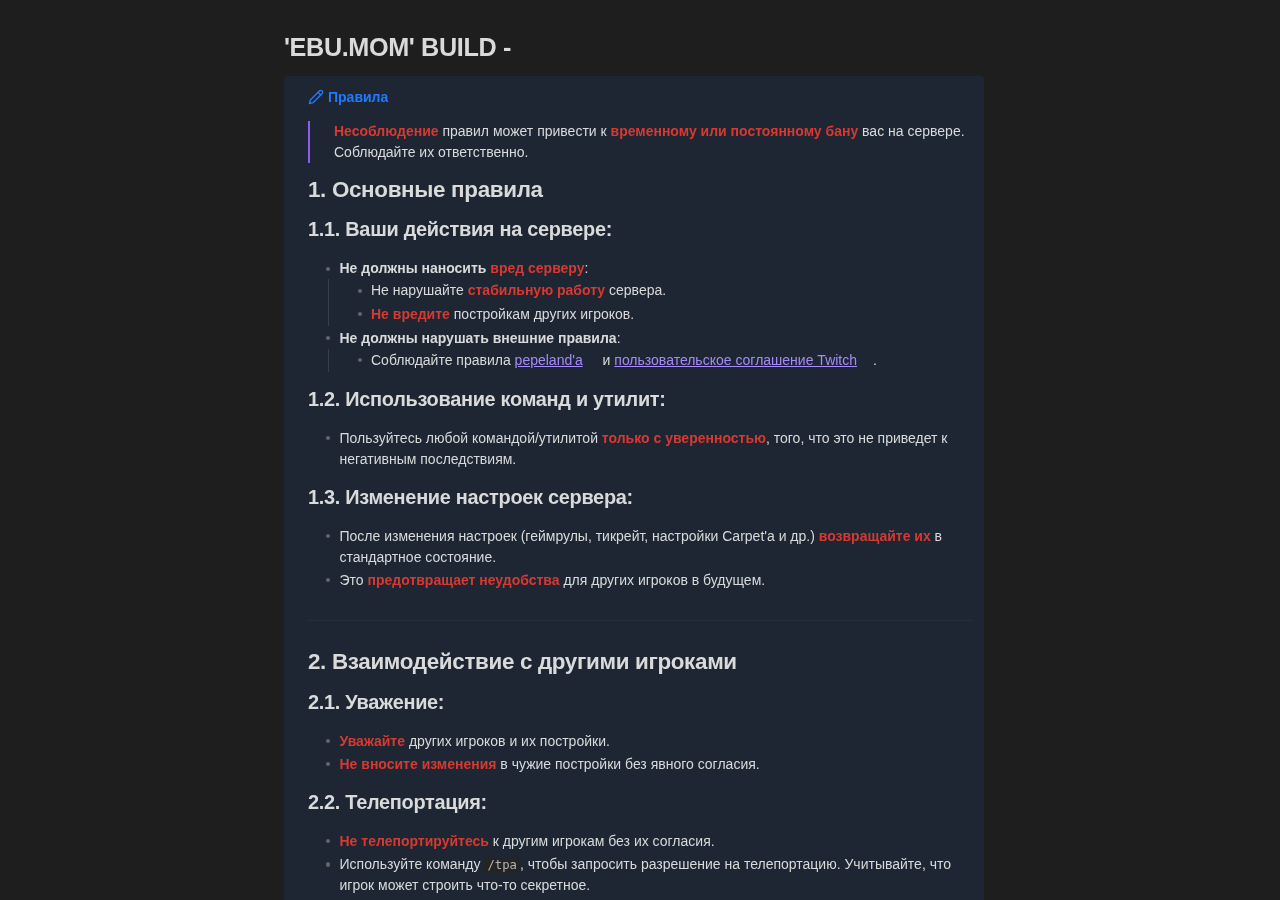
==== index.html @ 7efc0e3e "Update index.html" ====
<!DOCTYPE html>
<html style="font-size: 14px;"><head>
<meta http-equiv="content-type" content="text/html; charset=UTF-8">
  <meta charset="utf-8">
  <meta name="viewport" content="width=device-width, initial-scale=1">
  <title>ИНФОРМАЦИЯ О БИЛД СЕРВЕРЕ</title>
  
  
  <style>
    html,
    body {
      overflow: visible !important;
    }
    div.view-content {
      height: 100% !important;
      padding: 0 !important;
    }
    .callout.is-collapsible .callout-title {
      cursor: pointer !important;
    }
    
  </style>
  <link rel="stylesheet" href="c4411b0a4667bbfbf3114033211b10fe.css">
  <script src="app.js"></script>
  
<script type="text/javascript" src="lucide.0.287.0.js"></script></head>
<body class="mod-windows is-frameless is-hidden-frameless obsidian-app show-inline-title show-ribbon show-view-header css-settings-manager style-text is-focused share-note-plugin theme-dark" style="--zoom-factor: 1; --font-text-size: 14px;">
<div class="app-container">
  <div class="horizontal-main-container">
    <div class="workspace">
      <div class="workspace-split mod-vertical mod-root">
        <div class="workspace-leaf mod-active">
          <div class="workspace-leaf-content">
            <div class="view-content">
              <div class="markdown-reading-view" style="height:100%;width:100%;">
                <div class="markdown-preview-view markdown-rendered node-insert-event is-readable-line-width allow-fold-headings show-indentation-guide allow-fold-lists show-properties" style="tab-size: 4;">
                  <div class="markdown-preview-sizer markdown-preview-section">
                    <div class="markdown-preview-pusher" style="width: 1px; height: 0.1px;"></div>
                    <div class="mod-header mod-ui"><div class="inline-title" contenteditable="true" spellcheck="true" autocapitalize="sentences" tabindex="-1" enterkeyhint="done">'EBU.MOM' BUILD -</div></div><div class="el-div"><div data-callout-metadata="" data-callout-fold="" data-callout="правила" class="callout"><div class="callout-title" dir="auto"><div class="callout-icon"><svg xmlns="http://www.w3.org/2000/svg" width="16" height="16" viewBox="0 0 24 24" fill="none" stroke="currentColor" stroke-width="2" stroke-linecap="round" stroke-linejoin="round" data-lucide="pencil" class="lucide lucide-pencil callout-icon" data-share-note-lucide="pencil"><path d="M17 3a2.85 2.83 0 1 1 4 4L7.5 20.5 2 22l1.5-5.5Z"></path><path d="m15 5 4 4"></path></svg></div><div class="callout-title-inner">Правила</div></div><div class="callout-content">
<blockquote dir="auto">
<p><span style="color: #d83931; font-weight: bold;">Несоблюдение</span> правил может привести к <span style="color: #d83931; font-weight: bold;">временному или постоянному бану</span> вас на сервере. Соблюдайте их ответственно.</p>
</blockquote>
<h2 data-heading="1. Основные правила" dir="auto">1. Основные правила</h2>
<h3 data-heading="1.1. Ваши действия на сервере:" dir="auto">1.1. Ваши действия на сервере:</h3>
<ul class="has-list-bullet">
<li data-line="7" dir="auto"><span class="list-bullet"></span><span class="list-collapse-indicator collapse-indicator collapse-icon"><svg xmlns="http://www.w3.org/2000/svg" width="24" height="24" viewBox="0 0 24 24" fill="none" stroke="currentColor" stroke-width="2" stroke-linecap="round" stroke-linejoin="round" class="svg-icon right-triangle"><path d="M3 8L12 17L21 8"></path></svg></span><strong>Не должны наносить</strong> <span style="color: #d83931; font-weight: bold;">вред серверу</span>:
<ul class="has-list-bullet">
<li data-line="8" dir="auto"><span class="list-bullet"></span>Не нарушайте <span style="color: #d83931; font-weight: bold;">стабильную работу</span> сервера.</li>
<li data-line="9" dir="auto"><span class="list-bullet"></span><span style="color: #d83931; font-weight: bold;">Не вредите</span> постройкам других игроков.</li>
</ul>
</li>
<li data-line="10" dir="auto"><span class="list-bullet"></span><span class="list-collapse-indicator collapse-indicator collapse-icon"><svg xmlns="http://www.w3.org/2000/svg" width="24" height="24" viewBox="0 0 24 24" fill="none" stroke="currentColor" stroke-width="2" stroke-linecap="round" stroke-linejoin="round" class="svg-icon right-triangle"><path d="M3 8L12 17L21 8"></path></svg></span><strong>Не должны нарушать внешние правила</strong>:
<ul class="has-list-bullet">
<li data-line="11" dir="auto"><span class="list-bullet"></span>Соблюдайте правила <a data-tooltip-position="top" aria-label="https://pepeland.net/rules/pepeland-8#talk" rel="noopener nofollow" class="external-link" href="https://pepeland.net/rules/pepeland-8#talk">pepeland'а</a> и <a data-tooltip-position="top" aria-label="https://www.twitch.tv/p/ru-ru/legal/terms-of-service/#10-prohibited-conduct" rel="noopener nofollow" class="external-link" href="https://www.twitch.tv/p/ru-ru/legal/terms-of-service/#10-prohibited-conduct">пользовательское соглашение Twitch</a>.</li>
</ul>
</li>
</ul>
<h3 data-heading="1.2. Использование команд и утилит:" dir="auto">1.2. Использование команд и утилит:</h3>
<ul class="has-list-bullet">
<li data-line="15" dir="auto"><span class="list-bullet"></span>Пользуйтесь любой командой/утилитой <span style="color: #d83931; font-weight: bold;">только с уверенностью</span>, того, что это не приведет к негативным последствиям.</li>
</ul>
<h3 data-heading="1.3. Изменение настроек сервера:" dir="auto">1.3. Изменение настроек сервера:</h3>
<ul class="has-list-bullet">
<li data-line="19" dir="auto"><span class="list-bullet"></span>После изменения настроек (геймрулы, тикрейт, настройки Carpet'а и др.) <span style="color: #d83931; font-weight: bold;">возвращайте их</span> в стандартное состояние.</li>
<li data-line="20" dir="auto"><span class="list-bullet"></span>Это <span style="color: #d83931; font-weight: bold;">предотвращает неудобства</span> для других игроков в будущем.</li>
</ul>
<hr>
<h2 data-heading="2. Взаимодействие с другими игроками" dir="auto">2. Взаимодействие с другими игроками</h2>
<h3 data-heading="2.1. Уважение:" dir="auto">2.1. Уважение:</h3>
<ul class="has-list-bullet">
<li data-line="28" dir="auto"><span class="list-bullet"></span><span style="color: #d83931; font-weight: bold;">Уважайте</span> других игроков и их постройки.</li>
<li data-line="29" dir="auto"><span class="list-bullet"></span><span style="color: #d83931; font-weight: bold;">Не вносите изменения</span> в чужие постройки без явного согласия.</li>
</ul>
<h3 data-heading="2.2. Телепортация:" dir="auto">2.2. Телепортация:</h3>
<ul class="has-list-bullet">
<li data-line="33" dir="auto"><span class="list-bullet"></span><span style="color: #d83931; font-weight: bold;">Не телепортируйтесь</span> к другим игрокам без их согласия.</li>
<li data-line="34" dir="auto"><span class="list-bullet"></span>Используйте команду <code>/tpa</code>, чтобы запросить разрешение на телепортацию. Учитывайте, что игрок может строить что-то секретное.</li>
</ul>
<h3 data-heading="2.3. Принуждение:" dir="auto">2.3. Принуждение:</h3>
<ul class="has-list-bullet">
<li data-line="38" dir="auto"><span class="list-bullet"></span><span style="color: #d83931; font-weight: bold;">Не заставляйте</span> других игроков выполнять какое-либо действие на сервере против их воли.</li>
<li data-line="39" dir="auto"><span class="list-bullet"></span>Вы можете ненавязчиво предложить участие в чем-либо на сервере, но <span style="color: #d83931; font-weight: bold;">уважайте отказ</span>.</li>
</ul>
</div></div></div><div class="el-div"><div data-callout-metadata="" data-callout-fold="" data-callout="полезная-информация" class="callout"><div class="callout-title" dir="auto"><div class="callout-icon"><svg xmlns="http://www.w3.org/2000/svg" width="16" height="16" viewBox="0 0 24 24" fill="none" stroke="currentColor" stroke-width="2" stroke-linecap="round" stroke-linejoin="round" data-lucide="pencil" class="lucide lucide-pencil callout-icon" data-share-note-lucide="pencil"><path d="M17 3a2.85 2.83 0 1 1 4 4L7.5 20.5 2 22l1.5-5.5Z"></path><path d="m15 5 4 4"></path></svg></div><div class="callout-title-inner">Полезная информация</div></div><div class="callout-content">
<h3 data-heading="1.1. Актуальная версия сервера:" dir="auto">1.1. Актуальная версия сервера:</h3>
<ul class="has-list-bullet">
<li data-line="3" dir="auto"><span class="list-bullet"></span><strong>1.21.3</strong></li>
</ul>
<h3 data-heading="1.2. IP-адреса сервера:" dir="auto">1.2. IP-адреса сервера:</h3>
<ul class="has-list-bullet">
<li data-line="7" dir="auto"><span class="list-bullet"></span><span class="list-collapse-indicator collapse-indicator collapse-icon"><svg xmlns="http://www.w3.org/2000/svg" width="24" height="24" viewBox="0 0 24 24" fill="none" stroke="currentColor" stroke-width="2" stroke-linecap="round" stroke-linejoin="round" class="svg-icon right-triangle"><path d="M3 8L12 17L21 8"></path></svg></span>Основные:
<ul class="has-list-bullet">
<li data-line="8" dir="auto"><span class="list-bullet"></span><code>ebu.mom</code></li>
<li data-line="9" dir="auto"><span class="list-bullet"></span><code>build.20tps.ru</code></li>
<li data-line="10" dir="auto"><span class="list-bullet"></span><code>188.127.241.211:25832</code></li>
</ul>
</li>
<li data-line="11" dir="auto"><span class="list-bullet"></span><span class="list-collapse-indicator collapse-indicator collapse-icon"><svg xmlns="http://www.w3.org/2000/svg" width="24" height="24" viewBox="0 0 24 24" fill="none" stroke="currentColor" stroke-width="2" stroke-linecap="round" stroke-linejoin="round" class="svg-icon right-triangle"><path d="M3 8L12 17L21 8"></path></svg></span>Альтернативные:
<ul class="has-list-bullet">
<li data-line="12" dir="auto"><span class="list-bullet"></span><code>alt.f.ebu.mom</code></li>
<li data-line="13" dir="auto"><span class="list-bullet"></span><code>147.45.193.193:1984</code></li>
</ul>
</li>
</ul>
<hr>
<h2 data-heading="2. Доступные моды и утилиты" dir="auto">2. Доступные моды и утилиты</h2>
<ul class="has-list-bullet">
<li data-line="19" dir="auto"><span class="list-bullet"></span><strong><a data-tooltip-position="top" aria-label="https://axiom.moulberry.com/" rel="noopener nofollow" class="external-link" href="https://axiom.moulberry.com/">Axiom</a>:</strong> мощный мод для строителей.</li>
<li data-line="20" dir="auto"><span class="list-bullet"></span><strong><a data-tooltip-position="top" aria-label="https://modrinth.com/plugin/worldedit" rel="noopener nofollow" class="external-link" href="https://modrinth.com/plugin/worldedit">WorldEdit</a>:</strong> популярный инструмент, менее актуальный, но удобный.</li>
<li data-line="21" dir="auto"><span class="list-bullet"></span><strong><a data-tooltip-position="top" aria-label="https://modrinth.com/mod/armorstandeditor" rel="noopener nofollow" class="external-link" href="https://modrinth.com/mod/armorstandeditor">Armor Stand Editor</a>:</strong> редактирование стоек для брони.</li>
<li data-line="22" dir="auto"><span class="list-bullet"></span><strong>Armor Statues:</strong> датапак, как на pepeland'е. Используйте <code>/function armor_statues:give</code> для получения книги.</li>
<li data-line="23" dir="auto"><span class="list-bullet"></span><strong>Head Index:</strong> позволяет получить любую голову. Команда: <code>/head</code>.</li>
<li data-line="24" dir="auto"><span class="list-bullet"></span><strong><a data-tooltip-position="top" aria-label="https://github.com/gnembon/fabric-carpet/wiki" rel="noopener nofollow" class="external-link" href="https://github.com/gnembon/fabric-carpet/wiki">Carpet</a>:</strong> полезный мод для управления миром. Используйте с осторожностью.</li>
</ul>
<hr>
<h2 data-heading="3. Полезные команды" dir="auto">3. Полезные команды</h2>
<ul class="has-list-bullet">
<li data-line="30" dir="auto"><span class="list-bullet"></span><code>/head</code> — доступ к базе данных голов.</li>
<li data-line="31" dir="auto"><span class="list-bullet"></span><code>/lobby &lt;куда&gt;</code> — телепортация между локациями и мирами сервера.</li>
<li data-line="32" dir="auto"><span class="list-bullet"></span><code>/whynoaxiom</code> — диагностика проблем с модом Axiom.</li>
<li data-line="33" dir="auto"><span class="list-bullet"></span><code>/e &lt;эмоут&gt;</code> — отправка эмоутов из пака pepeland'а в чат.</li>
<li data-line="34" dir="auto"><span class="list-bullet"></span><code>/click &lt;тип&gt; &lt;селектор&gt; &lt;"сообщение/ссылка"&gt;</code> — отправка кликабельного текста или ссылок в чат.</li>
</ul>
<hr>
<h2 data-heading="4. Траблшутинг" dir="auto">4. Траблшутинг</h2>
<p dir="auto">Если вы столкнулись с проблемами на сервере:</p>
<ol>
<li data-line="42" dir="auto"><span class="list-collapse-indicator collapse-indicator collapse-icon"><svg xmlns="http://www.w3.org/2000/svg" width="24" height="24" viewBox="0 0 24 24" fill="none" stroke="currentColor" stroke-width="2" stroke-linecap="round" stroke-linejoin="round" class="svg-icon right-triangle"><path d="M3 8L12 17L21 8"></path></svg></span>
<p><strong>Не можете зайти:</strong></p>
<ul class="has-list-bullet">
<li data-line="44" dir="auto"><span class="list-bullet"></span>Попробуйте альтернативные IP.</li>
<li data-line="45" dir="auto"><span class="list-bullet"></span>Включите/выключите VPN или прокси.</li>
<li data-line="46" dir="auto"><span class="list-bullet"></span>Перезапустите игру для обновления аутентификации.</li>
</ul>
</li>
<li data-line="47" dir="auto"><span class="list-collapse-indicator collapse-indicator collapse-icon"><svg xmlns="http://www.w3.org/2000/svg" width="24" height="24" viewBox="0 0 24 24" fill="none" stroke="currentColor" stroke-width="2" stroke-linecap="round" stroke-linejoin="round" class="svg-icon right-triangle"><path d="M3 8L12 17L21 8"></path></svg></span>
<p><strong>Проблемы с <a data-tooltip-position="top" aria-label="https://axiom.moulberry.com/" rel="noopener nofollow" class="external-link" href="https://axiom.moulberry.com/">Axiom'ом</a>:</strong></p>
<ul class="has-list-bullet">
<li data-line="49" dir="auto"><span class="list-bullet"></span>Попробуйте зайти по ip: <code>ebu.mom</code></li>
<li data-line="50" dir="auto"><span class="list-bullet"></span>Убедитесь, что версия Axiom соответствует серверной (текущая: 4.3.3).</li>
<li data-line="51" dir="auto"><span class="list-bullet"></span>Используйте <code>/whynoaxiom</code> , команда возвращает возможную причину отсутствия аксиома.</li>
</ul>
</li>
</ol>
<hr>
<h2 data-heading="5. Поддержка сервера" dir="auto">5. Поддержка сервера</h2>
<p dir="auto">Вы можете <a data-tooltip-position="top" aria-label="https://www.donationalerts.com/r/florentemm" rel="noopener nofollow" class="external-link" href="https://www.donationalerts.com/r/florentemm">поддержать сервер</a> и меня лично, любой суммой, это абсолютно не обязательно, только по вашему желанию.</p>
</div></div></div><div class="el-div"><div data-callout-metadata="" data-callout-fold="" data-callout="баджи-и-покраски" class="callout"><div class="callout-title" dir="auto"><div class="callout-icon"><svg xmlns="http://www.w3.org/2000/svg" width="16" height="16" viewBox="0 0 24 24" fill="none" stroke="currentColor" stroke-width="2" stroke-linecap="round" stroke-linejoin="round" data-lucide="pencil" class="lucide lucide-pencil callout-icon" data-share-note-lucide="pencil"><path d="M17 3a2.85 2.83 0 1 1 4 4L7.5 20.5 2 22l1.5-5.5Z"></path><path d="m15 5 4 4"></path></svg></div><div class="callout-title-inner">Баджи и покраски</div></div><div class="callout-content">
<h3 data-heading="Важная информация перед покупкой" dir="auto">Важная информация перед покупкой</h3>
<ol>
<li data-line="3" dir="auto"><strong>Оплата</strong>: Услуга 
оплачивается только после её активации на сервере, после того как вы 
убедитесь что все правильно. (через DonationAlerts).</li>
<li data-line="4" dir="auto"><strong>Связь для вопросов</strong>: Discord — <code>@noosb</code>.</li>
</ol>
<hr>
<h3 data-heading="Что такое покраска и бадж?" dir="auto">Что такое покраска и бадж?</h3>
<ul class="has-list-bullet">
<li data-line="10" dir="auto"><span class="list-bullet"></span><strong>Покраска ника</strong>:
 градиент из 1–3 цветов (HEX), наложенный на ваш ник, отображающийся в 
чате и табе сервера (над игроком не отображается).</li>
<li data-line="11" dir="auto"><span class="list-bullet"></span><strong>Бадж</strong>: Unicode-символ перед ником, который можно покрасить в HEX, также отображается в табе и чате.</li>
</ul>
<p dir="auto"><strong>Пример ника с покраской и баджем</strong>:<br>
<span style="font-family: 'Minecraft', sans-serif; font-weight: bold; font-size: 15px; background: linear-gradient(to right, #8a2be2, #ff69b4, #ffa07a); -webkit-background-clip: text; -webkit-text-fill-color: transparent; display: inline-block; position: relative;"><span style="font-family: 'Minecraft', sans-serif; font-size: 14px; vertical-align: 1px;">🎵</span>florentem</span></p>
<hr>
<h3 data-heading="Условия и процесс покупки" dir="auto">Условия и процесс покупки</h3>
<ol>
<li data-line="19" dir="auto"><span class="list-collapse-indicator collapse-indicator collapse-icon"><svg xmlns="http://www.w3.org/2000/svg" width="24" height="24" viewBox="0 0 24 24" fill="none" stroke="currentColor" stroke-width="2" stroke-linecap="round" stroke-linejoin="round" class="svg-icon right-triangle"><path d="M3 8L12 17L21 8"></path></svg></span>
<p><strong>Привязка к аккаунту</strong>:</p>
<ul class="has-list-bullet">
<li data-line="21" dir="auto"><span class="list-bullet"></span>Покраска и бадж закрепляются за вашим Minecraft-аккаунтом и привязаны к uuid (при смене ника остаются).</li>
<li data-line="22" dir="auto"><span class="list-bullet"></span>Услуга переносится на все Minecraft сервера, организованные мной, где возможно установить моды/плагины <a data-tooltip-position="top" aria-label="https://modrinth.com/mod/placeholder-api" rel="noopener nofollow" class="external-link" href="https://modrinth.com/mod/placeholder-api">TextPlaceholderAPI</a>, <a data-tooltip-position="top" aria-label="https://modrinth.com/mod/styled-chat" rel="noopener nofollow" class="external-link" href="https://modrinth.com/mod/styled-chat">StyledChat</a> и <a data-tooltip-position="top" aria-label="https://modrinth.com/mod/styledplayerlist" rel="noopener nofollow" class="external-link" href="https://modrinth.com/mod/styledplayerlist">StyledPlayerList</a>.</li>
</ul>
</li>
<li data-line="23" dir="auto"><span class="list-collapse-indicator collapse-indicator collapse-icon"><svg xmlns="http://www.w3.org/2000/svg" width="24" height="24" viewBox="0 0 24 24" fill="none" stroke="currentColor" stroke-width="2" stroke-linecap="round" stroke-linejoin="round" class="svg-icon right-triangle"><path d="M3 8L12 17L21 8"></path></svg></span>
<p><strong>Для покупки</strong>:</p>
<ul class="has-list-bullet">
<li data-line="25" dir="auto"><span class="list-bullet"></span>Напишите в Discord (<code>@noosb</code>) ваш ник и желаемую услугу.</li>
<li data-line="26" dir="auto"><span class="list-bullet"></span><span class="list-collapse-indicator collapse-indicator collapse-icon"><svg xmlns="http://www.w3.org/2000/svg" width="24" height="24" viewBox="0 0 24 24" fill="none" stroke="currentColor" stroke-width="2" stroke-linecap="round" stroke-linejoin="round" class="svg-icon right-triangle"><path d="M3 8L12 17L21 8"></path></svg></span>Укажите детали:
<ul class="has-list-bullet">
<li data-line="27" dir="auto"><span class="list-bullet"></span><strong>Для покраски:</strong> выберите 1–3 цвета HEX.</li>
<li data-line="28" dir="auto"><span class="list-bullet"></span><strong>Для баджа:</strong> выберите Unicode-символ и его цвет HEX.</li>
</ul>
</li>
</ul>
</li>
</ol>
<hr>
<h3 data-heading="Стоимость" dir="auto">Стоимость</h3>
<ul class="has-list-bullet">
<li data-line="34" dir="auto"><span class="list-bullet"></span><strong>Покраска ника:</strong> 40 ₽</li>
<li data-line="35" dir="auto"><span class="list-bullet"></span><strong>Бадж:</strong> 30 ₽</li>
</ul>
</div></div></div><div class="el-div"><div data-callout-metadata="" data-callout-fold="" data-callout="danger" class="callout node-insert-event"><div class="callout-title" dir="auto"><div class="callout-icon"><svg xmlns="http://www.w3.org/2000/svg" width="16" height="16" viewBox="0 0 24 24" fill="none" stroke="currentColor" stroke-width="2" stroke-linecap="round" stroke-linejoin="round" data-lucide="zap" class="lucide lucide-zap callout-icon" data-share-note-lucide="zap"><polygon points="13 2 3 14 12 14 11 22 21 10 12 10 13 2"></polygon></svg></div><div class="callout-title-inner">Спасибо за поддержку!</div></div><div class="callout-content">
<ul class="has-list-bullet">
<li data-line="1" dir="auto"><span class="list-bullet"></span><code>Peepo_salo</code> - 3000 ₽</li>
<li data-line="2" dir="auto"><span class="list-bullet"></span><code>Ut0p1sT</code> - 2040 ₽</li>
<li data-line="3" dir="auto"><span class="list-bullet"></span><code>tetrisssru</code> - 700 ₽</li>
<li data-line="4" dir="auto"><span class="list-bullet"></span><code>iQusko</code> - 450 ₽</li>
<li data-line="5" dir="auto"><span class="list-bullet"></span><code>todd_15</code> - 330 ₽</li>
<li data-line="6" dir="auto"><span class="list-bullet"></span><code>asty</code> - 300 ₽</li>
<li data-line="7" dir="auto"><span class="list-bullet"></span><code>Dark0Master_0_</code> - 250 ₽</li>
<li data-line="8" dir="auto"><span class="list-bullet"></span><code>xypmo</code> - 200 ₽</li>
<li data-line="9" dir="auto"><span class="list-bullet"></span><code>ByrgeRad</code> - 180 ₽</li>
<li data-line="10" dir="auto"><span class="list-bullet"></span><code>_Nana_9</code> - 120 ₽</li>
<li data-line="11" dir="auto"><span class="list-bullet"></span><code>MrFlint</code> - 100 ₽</li>
<li data-line="12" dir="auto"><span class="list-bullet"></span><code>HiPlay</code> - 100 ₽</li>
<li data-line="13" dir="auto"><span class="list-bullet"></span><code>kovallskyi</code> - 50 ₽</li>
<li data-line="14" dir="auto"><span class="list-bullet"></span><code>stazi_meow</code> - 50 ₽</li>
<li data-line="15" dir="auto"><span class="list-bullet"></span><code>alisa_the_knight</code> - 30 ₽</li>
<li data-line="16" dir="auto"><span class="list-bullet"></span><code>Анонимы</code> - 450 ₽</li>
</ul>
</div></div></div><div class="mod-footer mod-ui"></div>
                  </div>
                </div>
              </div>
            </div>
          </div>
        </div>
      </div>
    </div>
  </div>
  
<script>
  function base64ToArrayBuffer (base64) {
    const binaryString = atob(base64);
    const bytes = new Uint8Array(binaryString.length);
    for (let i = 0; i < binaryString.length; i++) {
      bytes[i] = binaryString.charCodeAt(i);
    }
    return bytes.buffer;
  }

  async function decryptString ({ ciphertext, iv }, secret) {
    const ivArr = iv ? base64ToArrayBuffer(iv) : new Uint8Array(1)
    const aesKey = await window.crypto.subtle.importKey('raw', base64ToArrayBuffer(secret), {
      name: 'AES-GCM',
      length: 256
    }, false, ['decrypt'])

    const plaintext = []
    for (let index = 0; index < ciphertext.length; index++) {
      const ciphertextChunk = ciphertext[index]
      if (!iv) ivArr[0] = index & 0xFF
      const ciphertextBuf = base64ToArrayBuffer(ciphertextChunk)
      const plaintextChunk = await window.crypto.subtle
        .decrypt({ name: 'AES-GCM', iv: ivArr }, aesKey, ciphertextBuf)
      plaintext.push(new TextDecoder().decode(plaintextChunk))
    }
    return plaintext.join('')
  }

  /*
   * Decrypt the original note content
   */
  const encryptedData = document.getElementById('encrypted-data').innerText.trim();
  const payload = encryptedData ? JSON.parse(encryptedData) : '';
  const secret = window.location.hash.slice(1); // Taken from the URL # parameter
  if (payload && secret) {
    decryptString({ ciphertext: payload.ciphertext, iv: payload.iv }, secret)
      .then(text => {
        // Inject the user's data
        const data = JSON.parse(text);
        const contentEl = document.getElementById('template-user-data');
        if (contentEl) contentEl.outerHTML = data.content;
        document.title = data.basename;
        initDocument();
      })
      .catch(() => {
        const contentEl = document.getElementById('template-user-data');
        if (contentEl) contentEl.innerHTML = 'Unable to decrypt using this key.';
      });
  }
</script>

</body></html>
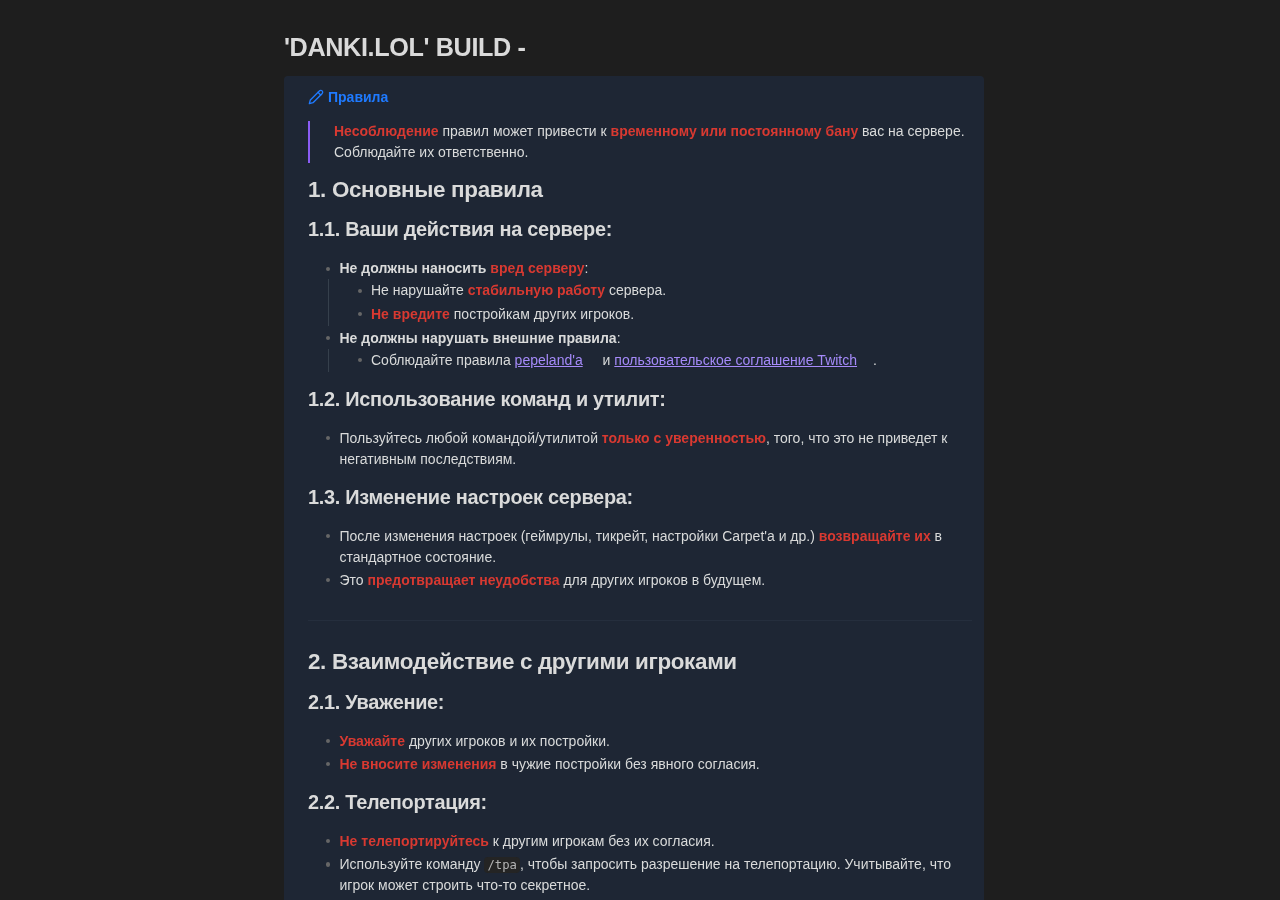
==== commit cd86c4cb: "Update index.html" ====
--- a/index.html
+++ b/index.html
@@ -36,7 +36,7 @@
                 <div class="markdown-preview-view markdown-rendered node-insert-event is-readable-line-width allow-fold-headings show-indentation-guide allow-fold-lists show-properties" style="tab-size: 4;">
                   <div class="markdown-preview-sizer markdown-preview-section">
                     <div class="markdown-preview-pusher" style="width: 1px; height: 0.1px;"></div>
-                    <div class="mod-header mod-ui"><div class="inline-title" contenteditable="true" spellcheck="true" autocapitalize="sentences" tabindex="-1" enterkeyhint="done">'EBU.MOM' BUILD -</div></div><div class="el-div"><div data-callout-metadata="" data-callout-fold="" data-callout="правила" class="callout"><div class="callout-title" dir="auto"><div class="callout-icon"><svg xmlns="http://www.w3.org/2000/svg" width="16" height="16" viewBox="0 0 24 24" fill="none" stroke="currentColor" stroke-width="2" stroke-linecap="round" stroke-linejoin="round" data-lucide="pencil" class="lucide lucide-pencil callout-icon" data-share-note-lucide="pencil"><path d="M17 3a2.85 2.83 0 1 1 4 4L7.5 20.5 2 22l1.5-5.5Z"></path><path d="m15 5 4 4"></path></svg></div><div class="callout-title-inner">Правила</div></div><div class="callout-content">
+                    <div class="mod-header mod-ui"><div class="inline-title" contenteditable="true" spellcheck="true" autocapitalize="sentences" tabindex="-1" enterkeyhint="done">'DANKI.LOL' BUILD -</div></div><div class="el-div"><div data-callout-metadata="" data-callout-fold="" data-callout="правила" class="callout"><div class="callout-title" dir="auto"><div class="callout-icon"><svg xmlns="http://www.w3.org/2000/svg" width="16" height="16" viewBox="0 0 24 24" fill="none" stroke="currentColor" stroke-width="2" stroke-linecap="round" stroke-linejoin="round" data-lucide="pencil" class="lucide lucide-pencil callout-icon" data-share-note-lucide="pencil"><path d="M17 3a2.85 2.83 0 1 1 4 4L7.5 20.5 2 22l1.5-5.5Z"></path><path d="m15 5 4 4"></path></svg></div><div class="callout-title-inner">Правила</div></div><div class="callout-content">
 <blockquote dir="auto">
 <p><span style="color: #d83931; font-weight: bold;">Несоблюдение</span> правил может привести к <span style="color: #d83931; font-weight: bold;">временному или постоянному бану</span> вас на сервере. Соблюдайте их ответственно.</p>
 </blockquote>
@@ -90,14 +90,14 @@
 <ul class="has-list-bullet">
 <li data-line="7" dir="auto"><span class="list-bullet"></span><span class="list-collapse-indicator collapse-indicator collapse-icon"><svg xmlns="http://www.w3.org/2000/svg" width="24" height="24" viewBox="0 0 24 24" fill="none" stroke="currentColor" stroke-width="2" stroke-linecap="round" stroke-linejoin="round" class="svg-icon right-triangle"><path d="M3 8L12 17L21 8"></path></svg></span>Основные:
 <ul class="has-list-bullet">
-<li data-line="8" dir="auto"><span class="list-bullet"></span><code>ebu.mom</code></li>
-<li data-line="9" dir="auto"><span class="list-bullet"></span><code>build.20tps.ru</code></li>
-<li data-line="10" dir="auto"><span class="list-bullet"></span><code>188.127.241.211:25832</code></li>
+<li data-line="8" dir="auto"><span class="list-bullet"></span><code>danki.lol</code></li>
+<li data-line="9" dir="auto"><span class="list-bullet"></span><code>188.127.241.211:25832</code></li>
+<li data-line="10" dir="auto"><span class="list-bullet"></span><code>build.20tps.ru</code></li>
 </ul>
 </li>
 <li data-line="11" dir="auto"><span class="list-bullet"></span><span class="list-collapse-indicator collapse-indicator collapse-icon"><svg xmlns="http://www.w3.org/2000/svg" width="24" height="24" viewBox="0 0 24 24" fill="none" stroke="currentColor" stroke-width="2" stroke-linecap="round" stroke-linejoin="round" class="svg-icon right-triangle"><path d="M3 8L12 17L21 8"></path></svg></span>Альтернативные:
 <ul class="has-list-bullet">
-<li data-line="12" dir="auto"><span class="list-bullet"></span><code>alt.f.ebu.mom</code></li>
+<li data-line="12" dir="auto"><span class="list-bullet"></span><code>alt.danki.lol</code></li>
 <li data-line="13" dir="auto"><span class="list-bullet"></span><code>147.45.193.193:1984</code></li>
 </ul>
 </li>
@@ -136,7 +136,7 @@
 <li data-line="47" dir="auto"><span class="list-collapse-indicator collapse-indicator collapse-icon"><svg xmlns="http://www.w3.org/2000/svg" width="24" height="24" viewBox="0 0 24 24" fill="none" stroke="currentColor" stroke-width="2" stroke-linecap="round" stroke-linejoin="round" class="svg-icon right-triangle"><path d="M3 8L12 17L21 8"></path></svg></span>
 <p><strong>Проблемы с <a data-tooltip-position="top" aria-label="https://axiom.moulberry.com/" rel="noopener nofollow" class="external-link" href="https://axiom.moulberry.com/">Axiom'ом</a>:</strong></p>
 <ul class="has-list-bullet">
-<li data-line="49" dir="auto"><span class="list-bullet"></span>Попробуйте зайти по ip: <code>ebu.mom</code></li>
+<li data-line="49" dir="auto"><span class="list-bullet"></span>Попробуйте зайти по ip: <code>danki.lol</code></li>
 <li data-line="50" dir="auto"><span class="list-bullet"></span>Убедитесь, что версия Axiom соответствует серверной (текущая: 4.3.3).</li>
 <li data-line="51" dir="auto"><span class="list-bullet"></span>Используйте <code>/whynoaxiom</code> , команда возвращает возможную причину отсутствия аксиома.</li>
 </ul>
@@ -162,7 +162,7 @@
 <li data-line="11" dir="auto"><span class="list-bullet"></span><strong>Бадж</strong>: Unicode-символ перед ником, который можно покрасить в HEX, также отображается в табе и чате.</li>
 </ul>
 <p dir="auto"><strong>Пример ника с покраской и баджем</strong>:<br>
-<span style="font-family: 'Minecraft', sans-serif; font-weight: bold; font-size: 15px; background: linear-gradient(to right, #8a2be2, #ff69b4, #ffa07a); -webkit-background-clip: text; -webkit-text-fill-color: transparent; display: inline-block; position: relative;"><span style="font-family: 'Minecraft', sans-serif; font-size: 14px; vertical-align: 1px;">🎵</span>florentem</span></p>
+<span style="font-family: 'Minecraft', sans-serif; font-weight: bold; font-size: 15px; background: linear-gradient(to right, #8B64FA, #E97FD0, #EA3CAD); -webkit-background-clip: text; -webkit-text-fill-color: transparent; display: inline-block; position: relative;"><span style="font-family: 'Minecraft', sans-serif; font-size: 14px; vertical-align: 1px;">🎵</span>florentem</span></p>
 <hr>
 <h3 data-heading="Условия и процесс покупки" dir="auto">Условия и процесс покупки</h3>
 <ol>
@@ -194,22 +194,24 @@
 </ul>
 </div></div></div><div class="el-div"><div data-callout-metadata="" data-callout-fold="" data-callout="danger" class="callout node-insert-event"><div class="callout-title" dir="auto"><div class="callout-icon"><svg xmlns="http://www.w3.org/2000/svg" width="16" height="16" viewBox="0 0 24 24" fill="none" stroke="currentColor" stroke-width="2" stroke-linecap="round" stroke-linejoin="round" data-lucide="zap" class="lucide lucide-zap callout-icon" data-share-note-lucide="zap"><polygon points="13 2 3 14 12 14 11 22 21 10 12 10 13 2"></polygon></svg></div><div class="callout-title-inner">Спасибо за поддержку!</div></div><div class="callout-content">
 <ul class="has-list-bullet">
-<li data-line="1" dir="auto"><span class="list-bullet"></span><code>Peepo_salo</code> - 3000 ₽</li>
-<li data-line="2" dir="auto"><span class="list-bullet"></span><code>Ut0p1sT</code> - 2040 ₽</li>
-<li data-line="3" dir="auto"><span class="list-bullet"></span><code>tetrisssru</code> - 700 ₽</li>
-<li data-line="4" dir="auto"><span class="list-bullet"></span><code>iQusko</code> - 450 ₽</li>
-<li data-line="5" dir="auto"><span class="list-bullet"></span><code>todd_15</code> - 330 ₽</li>
-<li data-line="6" dir="auto"><span class="list-bullet"></span><code>asty</code> - 300 ₽</li>
-<li data-line="7" dir="auto"><span class="list-bullet"></span><code>Dark0Master_0_</code> - 250 ₽</li>
-<li data-line="8" dir="auto"><span class="list-bullet"></span><code>xypmo</code> - 200 ₽</li>
-<li data-line="9" dir="auto"><span class="list-bullet"></span><code>ByrgeRad</code> - 180 ₽</li>
-<li data-line="10" dir="auto"><span class="list-bullet"></span><code>_Nana_9</code> - 120 ₽</li>
-<li data-line="11" dir="auto"><span class="list-bullet"></span><code>MrFlint</code> - 100 ₽</li>
-<li data-line="12" dir="auto"><span class="list-bullet"></span><code>HiPlay</code> - 100 ₽</li>
-<li data-line="13" dir="auto"><span class="list-bullet"></span><code>kovallskyi</code> - 50 ₽</li>
-<li data-line="14" dir="auto"><span class="list-bullet"></span><code>stazi_meow</code> - 50 ₽</li>
-<li data-line="15" dir="auto"><span class="list-bullet"></span><code>alisa_the_knight</code> - 30 ₽</li>
-<li data-line="16" dir="auto"><span class="list-bullet"></span><code>Анонимы</code> - 450 ₽</li>
+<li data-line="1" dir="auto"><span class="list-bullet"></span><code>KerPog</code> - 3050 ₽</li>
+<li data-line="2" dir="auto"><span class="list-bullet"></span><code>Peepo_salo</code> - 3000 ₽</li>
+<li data-line="3" dir="auto"><span class="list-bullet"></span><code>Ut0p1sT</code> - 2040 ₽</li>
+<li data-line="4" dir="auto"><span class="list-bullet"></span><code>tetrisssru</code> - 700 ₽</li>
+<li data-line="5" dir="auto"><span class="list-bullet"></span><code>iQusko</code> - 450 ₽</li>
+<li data-line="6" dir="auto"><span class="list-bullet"></span><code>todd_15</code> - 330 ₽</li>
+<li data-line="7" dir="auto"><span class="list-bullet"></span><code>asty</code> - 300 ₽</li>
+<li data-line="8" dir="auto"><span class="list-bullet"></span><code>Dark0Master_0_</code> - 250 ₽</li>
+<li data-line="9" dir="auto"><span class="list-bullet"></span><code>_Nana_9</code> - 220 ₽</li>
+<li data-line="10" dir="auto"><span class="list-bullet"></span><code>xypmo</code> - 200 ₽</li>
+<li data-line="11" dir="auto"><span class="list-bullet"></span><code>_ChIzHIk_</code> - 169 ₽</li>
+<li data-line="12" dir="auto"><span class="list-bullet"></span><code>ByrgeRad</code> - 180 ₽</li>
+<li data-line="13" dir="auto"><span class="list-bullet"></span><code>MrFlint</code> - 100 ₽</li>
+<li data-line="14" dir="auto"><span class="list-bullet"></span><code>HiPlay</code> - 100 ₽</li>
+<li data-line="15" dir="auto"><span class="list-bullet"></span><code>kovallskyi</code> - 50 ₽</li>
+<li data-line="16" dir="auto"><span class="list-bullet"></span><code>stazi_meow</code> - 200 ₽</li>
+<li data-line="17" dir="auto"><span class="list-bullet"></span><code>alisa_the_knight</code> - 30 ₽</li>
+<li data-line="18" dir="auto"><span class="list-bullet"></span><code>Анонимы</code> - 450 ₽</li>
 </ul>
 </div></div></div><div class="mod-footer mod-ui"></div>
                   </div>
